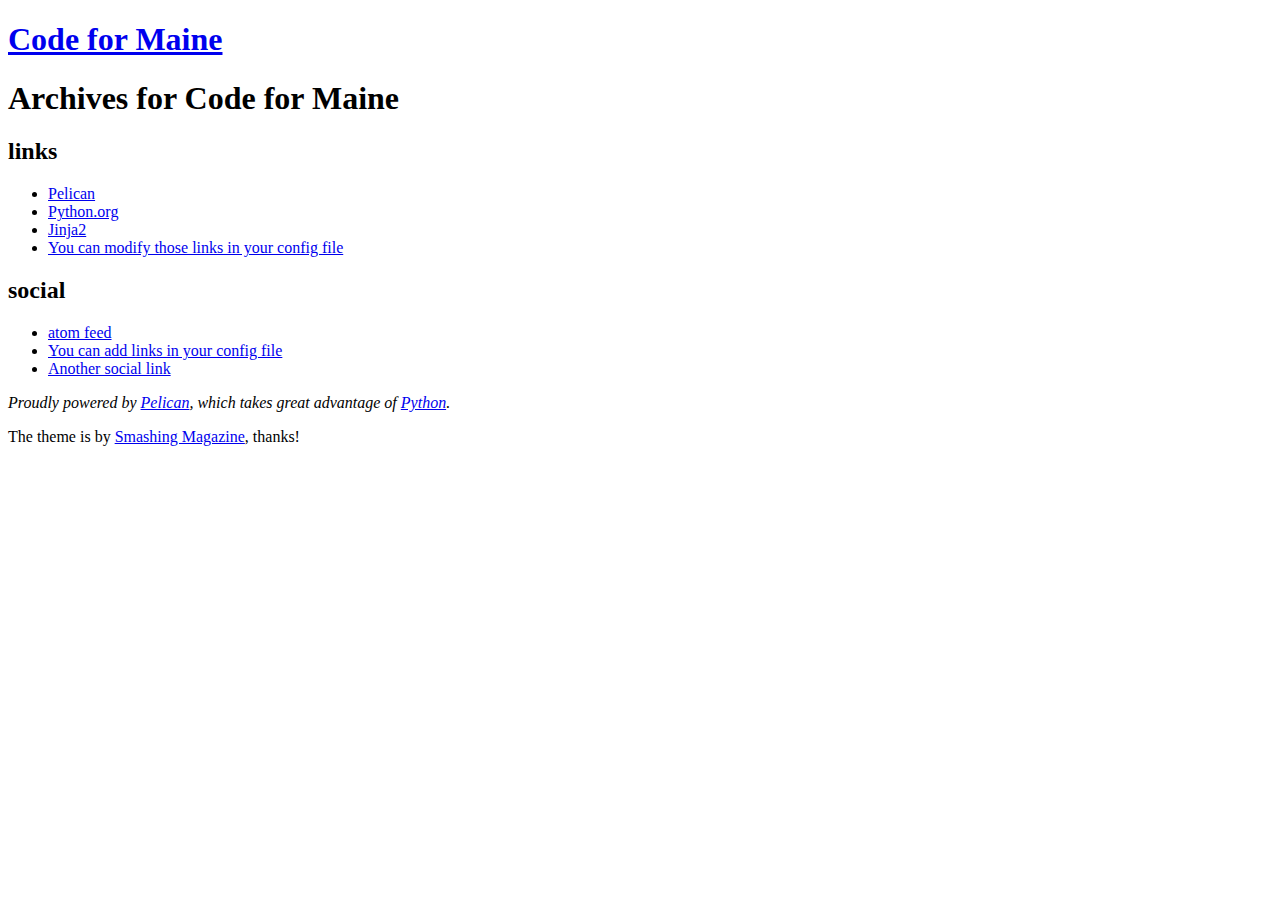
==== archives.html @ b00d2220 "Generate Pelican site" ====
<!DOCTYPE html>
<html lang="en">
<head>
        <meta charset="utf-8" />
        <title>Code for Maine</title>
        <link rel="stylesheet" href="https://www.codeformaine.org/theme/css/main.css" />
        <link href="https://www.codeformaine.org/feeds/all.atom.xml" type="application/atom+xml" rel="alternate" title="Code for Maine Atom Feed" />

        <!--[if IE]>
            <script src="https://html5shiv.googlecode.com/svn/trunk/html5.js"></script>
        <![endif]-->
</head>

<body id="index" class="home">
        <header id="banner" class="body">
                <h1><a href="https://www.codeformaine.org/">Code for Maine </a></h1>
                <nav><ul>
                </ul></nav>
        </header><!-- /#banner -->
<section id="content" class="body">
<h1>Archives for Code for Maine</h1>

<dl>
</dl>
</section>
        <section id="extras" class="body">
                <div class="blogroll">
                        <h2>links</h2>
                        <ul>
                            <li><a href="http://getpelican.com/">Pelican</a></li>
                            <li><a href="http://python.org/">Python.org</a></li>
                            <li><a href="http://jinja.pocoo.org/">Jinja2</a></li>
                            <li><a href="#">You can modify those links in your config file</a></li>
                        </ul>
                </div><!-- /.blogroll -->
                <div class="social">
                        <h2>social</h2>
                        <ul>
                            <li><a href="https://www.codeformaine.org/feeds/all.atom.xml" type="application/atom+xml" rel="alternate">atom feed</a></li>

                            <li><a href="#">You can add links in your config file</a></li>
                            <li><a href="#">Another social link</a></li>
                        </ul>
                </div><!-- /.social -->
        </section><!-- /#extras -->

        <footer id="contentinfo" class="body">
                <address id="about" class="vcard body">
                Proudly powered by <a href="http://getpelican.com/">Pelican</a>, which takes great advantage of <a href="http://python.org">Python</a>.
                </address><!-- /#about -->

                <p>The theme is by <a href="http://coding.smashingmagazine.com/2009/08/04/designing-a-html-5-layout-from-scratch/">Smashing Magazine</a>, thanks!</p>
        </footer><!-- /#contentinfo -->

</body>
</html>
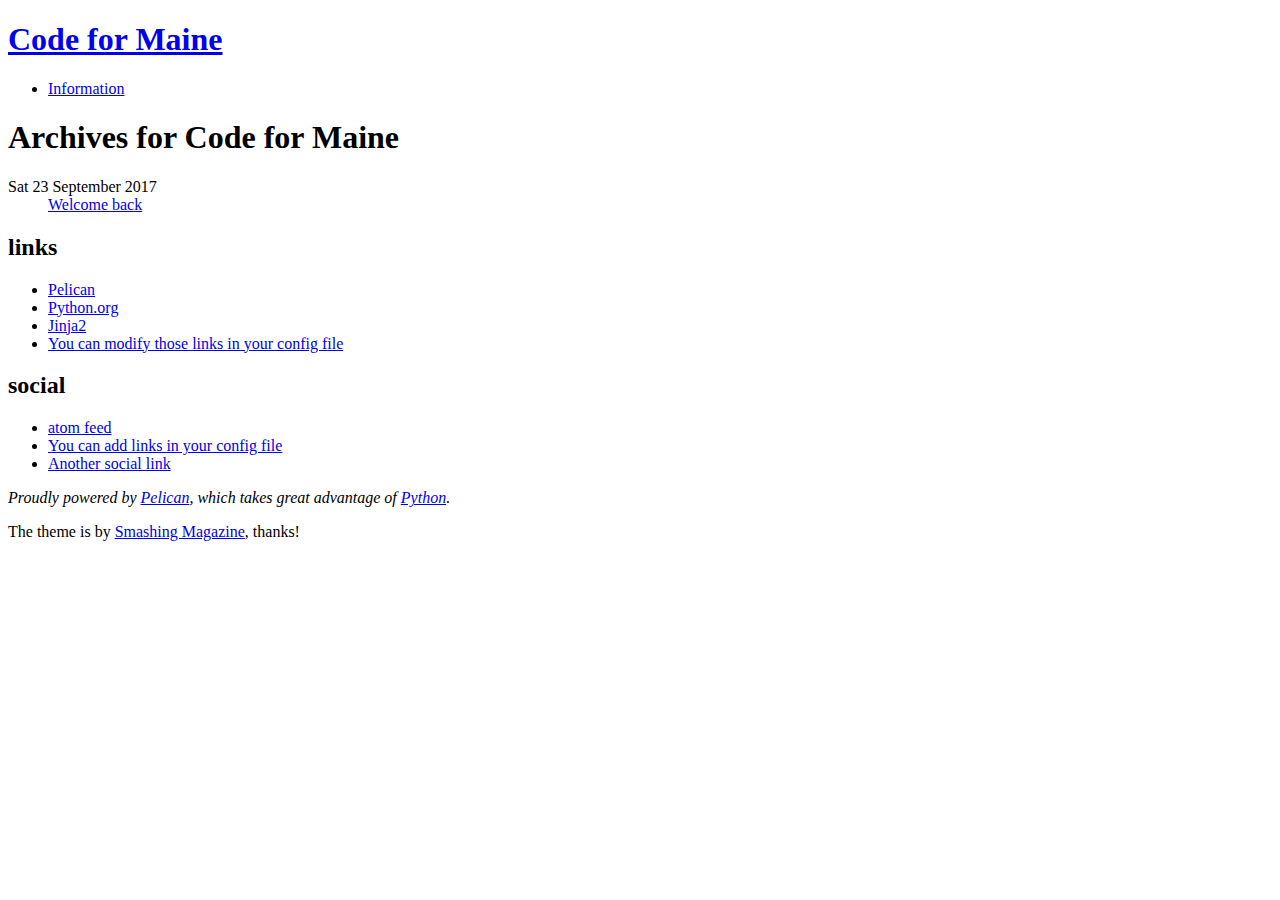
==== commit 36e4c544: "Generate Pelican site" ====
--- a/archives.html
+++ b/archives.html
@@ -3,8 +3,8 @@
 <head>
         <meta charset="utf-8" />
         <title>Code for Maine</title>
-        <link rel="stylesheet" href="https://www.codeformaine.org/theme/css/main.css" />
-        <link href="https://www.codeformaine.org/feeds/all.atom.xml" type="application/atom+xml" rel="alternate" title="Code for Maine Atom Feed" />
+        <link rel="stylesheet" href="http://codeformaine.org/theme/css/main.css" />
+        <link href="http://codeformaine.org/feeds/all.atom.xml" type="application/atom+xml" rel="alternate" title="Code for Maine Atom Feed" />
 
         <!--[if IE]>
             <script src="https://html5shiv.googlecode.com/svn/trunk/html5.js"></script>
@@ -13,14 +13,17 @@
 
 <body id="index" class="home">
         <header id="banner" class="body">
-                <h1><a href="https://www.codeformaine.org/">Code for Maine </a></h1>
+                <h1><a href="http://codeformaine.org/">Code for Maine </a></h1>
                 <nav><ul>
+                    <li><a href="http://codeformaine.org/category/information.html">Information</a></li>
                 </ul></nav>
         </header><!-- /#banner -->
 <section id="content" class="body">
 <h1>Archives for Code for Maine</h1>
 
 <dl>
+    <dt>Sat 23 September 2017</dt>
+    <dd><a href="http://codeformaine.org/welcome-back.html">Welcome back</a></dd>
 </dl>
 </section>
         <section id="extras" class="body">
@@ -36,7 +39,7 @@
                 <div class="social">
                         <h2>social</h2>
                         <ul>
-                            <li><a href="https://www.codeformaine.org/feeds/all.atom.xml" type="application/atom+xml" rel="alternate">atom feed</a></li>
+                            <li><a href="http://codeformaine.org/feeds/all.atom.xml" type="application/atom+xml" rel="alternate">atom feed</a></li>
 
                             <li><a href="#">You can add links in your config file</a></li>
                             <li><a href="#">Another social link</a></li>
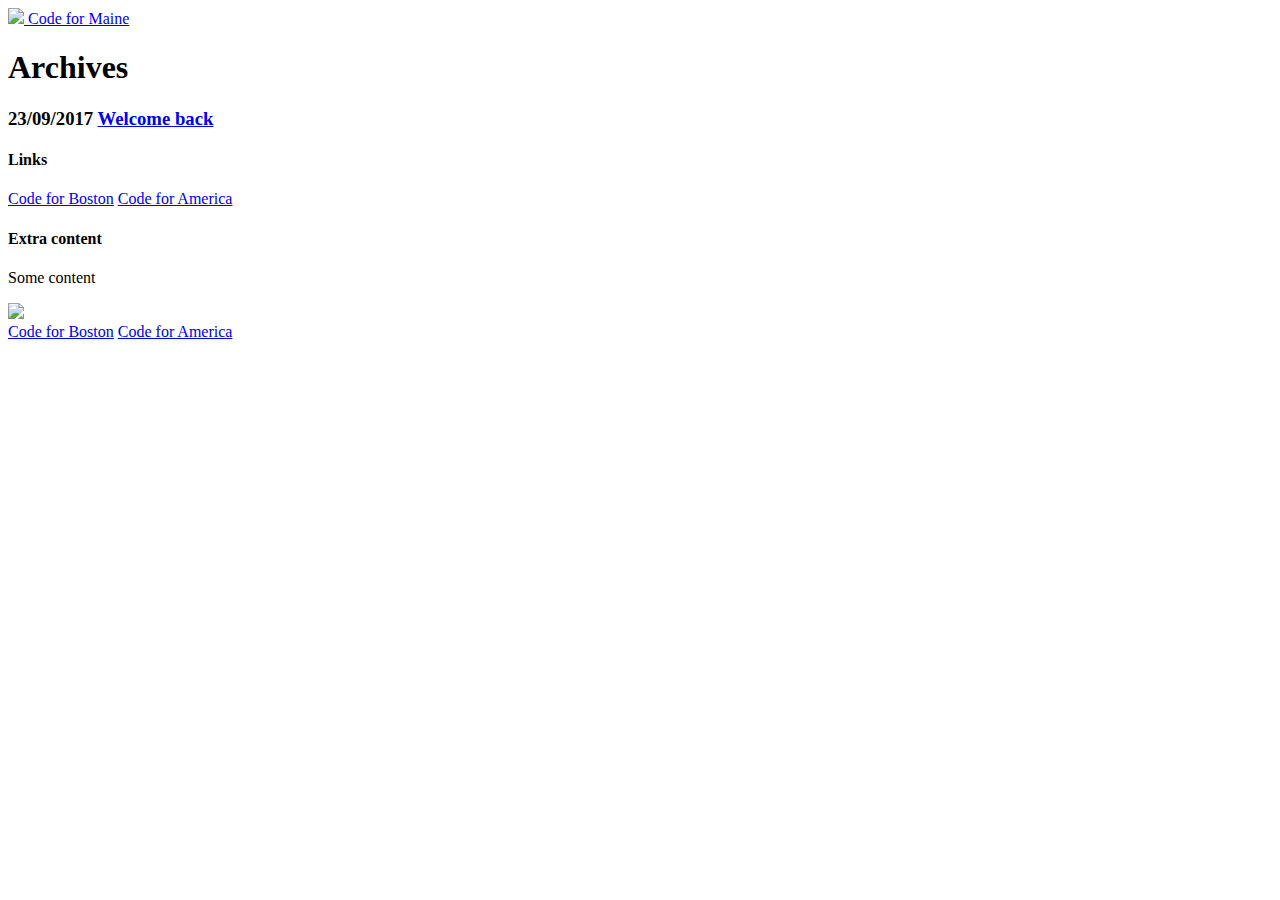
==== commit 53e05b7d: "Generate Pelican site" ====
--- a/archives.html
+++ b/archives.html
@@ -1,59 +1,85 @@
 <!DOCTYPE html>
-<html lang="en">
+<html>
 <head>
-        <meta charset="utf-8" />
-        <title>Code for Maine</title>
-        <link rel="stylesheet" href="http://codeformaine.org/theme/css/main.css" />
-        <link href="http://codeformaine.org/feeds/all.atom.xml" type="application/atom+xml" rel="alternate" title="Code for Maine Atom Feed" />
+    <!-- Standard Meta -->
+    <meta charset="utf-8" />
+    <meta http-equiv="X-UA-Compatible" content="IE=edge,chrome=1" />
+    <meta name="viewport" content="width=device-width, initial-scale=1.0, maximum-scale=1.0">
+    <!-- Site Properities -->
+    <title>Code for Maine</title>
 
-        <!--[if IE]>
-            <script src="https://html5shiv.googlecode.com/svn/trunk/html5.js"></script>
-        <![endif]-->
+    <meta name="description" content="">
+
+    <meta property="og:site_name" content="Code for Maine" />
+    <meta property="og:locale" content="en" />
+
+    <meta property="og:title" content="Code for Maine" />
+    <meta property="og:url" content="http://codeformaine.org"/>
+    <meta property="og:description" content=" " />
+    <meta property="og:type" content="website" />
+
+    <meta name="twitter:card" content="summary_large_image">
+    <meta name="twitter:title" content="Code for Maine">
+    <meta name="twitter:description" content="">
+    <!--meta name="twitter:image" content=""-->
+
+    <link rel="stylesheet" type="text/css" href="http://codeformaine.org/theme/css/semantic.min.css">
+    <link rel="stylesheet" type="text/css" href="http://codeformaine.org/theme/css/custom.css">
 </head>
+<body>
+<div class="ui borderless fixed stackable main menu">
+    <div class="ui text container">
+        <a href="/" class="header item">
+            <img class="logo" src="http://codeformaine.org/theme/images/logo.png">
+            Code for Maine
+        </a>
+    </div>
+</div>
+<div class="ui grid intro">
+    <div class="row">
+        <div class="column center aligned">
+            <h1>Archives</h1>
+        </div>
+    </div>
+</div>
+<div class="ui grid main container center aligned stackable">
+    <div class="ui list">
+        <div class="item archive">
+            <i class="ui icon calendar"></i>
+            <div class="content">
+                <h3>
+                23/09/2017
+                <a href="http://codeformaine.org/welcome-back.html">Welcome back</a>
+                </h3>
+            </div>
+	</div>
+    </div>
+</div>
 
-<body id="index" class="home">
-        <header id="banner" class="body">
-                <h1><a href="http://codeformaine.org/">Code for Maine </a></h1>
-                <nav><ul>
-                    <li><a href="http://codeformaine.org/category/information.html">Information</a></li>
-                </ul></nav>
-        </header><!-- /#banner -->
-<section id="content" class="body">
-<h1>Archives for Code for Maine</h1>
-
-<dl>
-    <dt>Sat 23 September 2017</dt>
-    <dd><a href="http://codeformaine.org/welcome-back.html">Welcome back</a></dd>
-</dl>
-</section>
-        <section id="extras" class="body">
-                <div class="blogroll">
-                        <h2>links</h2>
-                        <ul>
-                            <li><a href="http://getpelican.com/">Pelican</a></li>
-                            <li><a href="http://python.org/">Python.org</a></li>
-                            <li><a href="http://jinja.pocoo.org/">Jinja2</a></li>
-                            <li><a href="#">You can modify those links in your config file</a></li>
-                        </ul>
-                </div><!-- /.blogroll -->
-                <div class="social">
-                        <h2>social</h2>
-                        <ul>
-                            <li><a href="http://codeformaine.org/feeds/all.atom.xml" type="application/atom+xml" rel="alternate">atom feed</a></li>
-
-                            <li><a href="#">You can add links in your config file</a></li>
-                            <li><a href="#">Another social link</a></li>
-                        </ul>
-                </div><!-- /.social -->
-        </section><!-- /#extras -->
-
-        <footer id="contentinfo" class="body">
-                <address id="about" class="vcard body">
-                Proudly powered by <a href="http://getpelican.com/">Pelican</a>, which takes great advantage of <a href="http://python.org">Python</a>.
-                </address><!-- /#about -->
-
-                <p>The theme is by <a href="http://coding.smashingmagazine.com/2009/08/04/designing-a-html-5-layout-from-scratch/">Smashing Magazine</a>, thanks!</p>
-        </footer><!-- /#contentinfo -->
-
+<div class="ui inverted vertical footer segment">
+    <div class="ui center aligned container">
+        <div class="ui stackable inverted divided grid">
+            <div class="eight wide column">
+                <h4 class="ui inverted header">Links</h4>
+                <div class="ui inverted link list">
+                    <a href="http://codeforboston.org/" class="item">Code for Boston</a>
+                    <a href="http://codeforamerica.org/" class="item">Code for America</a>
+                </div>
+            </div>
+            <div class="four wide column">
+                <h4 class="ui inverted header">Extra content</h4>
+                <p>Some content</p>
+            </div>
+        </div>
+        <div class="ui inverted section divider"></div>
+        <img class="ui centered mini image" src="http://codeformaine.org/theme/images/logo.png">
+        <div class="ui horizontal inverted small divided link list">
+            <a href="http://codeforboston.org/" class="item">Code for Boston</a>
+            <a href="http://codeforamerica.org/" class="item">Code for America</a>
+        </div>
+    </div>
+</div>
+    <script type="text/javascript" src="http://codeformaine.org/theme/js/jquery.min.js"></script>
+    <script type="text/javascript" src="http://codeformaine.org/theme/js/semantic.min.js"></script>
 </body>
 </html>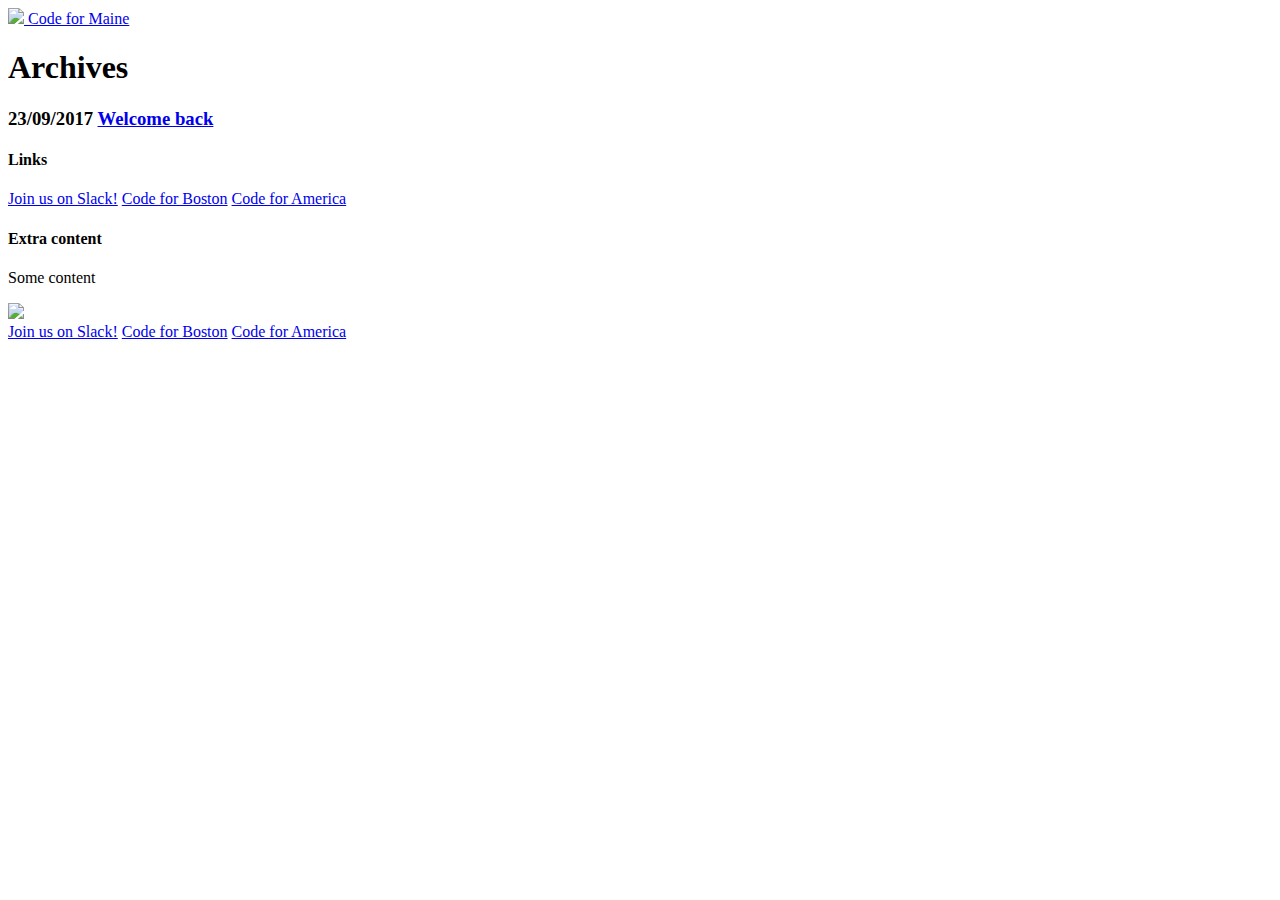
==== commit 936537ed: "Generate Pelican site" ====
--- a/archives.html
+++ b/archives.html
@@ -62,6 +62,7 @@
             <div class="eight wide column">
                 <h4 class="ui inverted header">Links</h4>
                 <div class="ui inverted link list">
+                    <a href="bit.do/civicslack" class="item">Join us on Slack!</a>
                     <a href="http://codeforboston.org/" class="item">Code for Boston</a>
                     <a href="http://codeforamerica.org/" class="item">Code for America</a>
                 </div>
@@ -74,6 +75,7 @@
         <div class="ui inverted section divider"></div>
         <img class="ui centered mini image" src="http://codeformaine.org/theme/images/logo.png">
         <div class="ui horizontal inverted small divided link list">
+            <a href="bit.do/civicslack" class="item">Join us on Slack!</a>
             <a href="http://codeforboston.org/" class="item">Code for Boston</a>
             <a href="http://codeforamerica.org/" class="item">Code for America</a>
         </div>
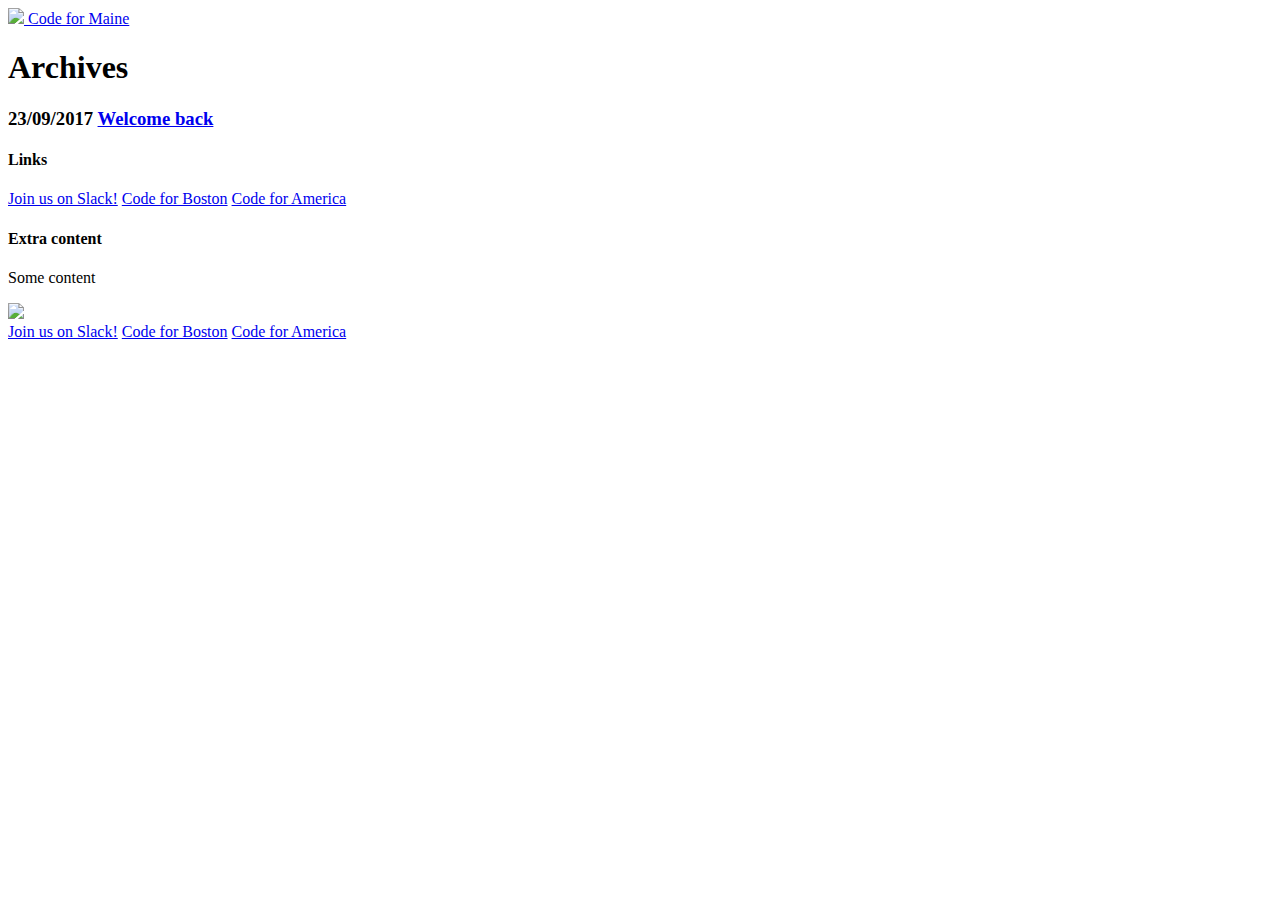
==== commit 2730195d: "Generate Pelican site" ====
--- a/archives.html
+++ b/archives.html
@@ -62,7 +62,7 @@
             <div class="eight wide column">
                 <h4 class="ui inverted header">Links</h4>
                 <div class="ui inverted link list">
-                    <a href="bit.do/civicslack" class="item">Join us on Slack!</a>
+                    <a href="http://bit.do/civicslack" class="item">Join us on Slack!</a>
                     <a href="http://codeforboston.org/" class="item">Code for Boston</a>
                     <a href="http://codeforamerica.org/" class="item">Code for America</a>
                 </div>
@@ -75,7 +75,7 @@
         <div class="ui inverted section divider"></div>
         <img class="ui centered mini image" src="http://codeformaine.org/theme/images/logo.png">
         <div class="ui horizontal inverted small divided link list">
-            <a href="bit.do/civicslack" class="item">Join us on Slack!</a>
+            <a href="http://bit.do/civicslack" class="item">Join us on Slack!</a>
             <a href="http://codeforboston.org/" class="item">Code for Boston</a>
             <a href="http://codeforamerica.org/" class="item">Code for America</a>
         </div>
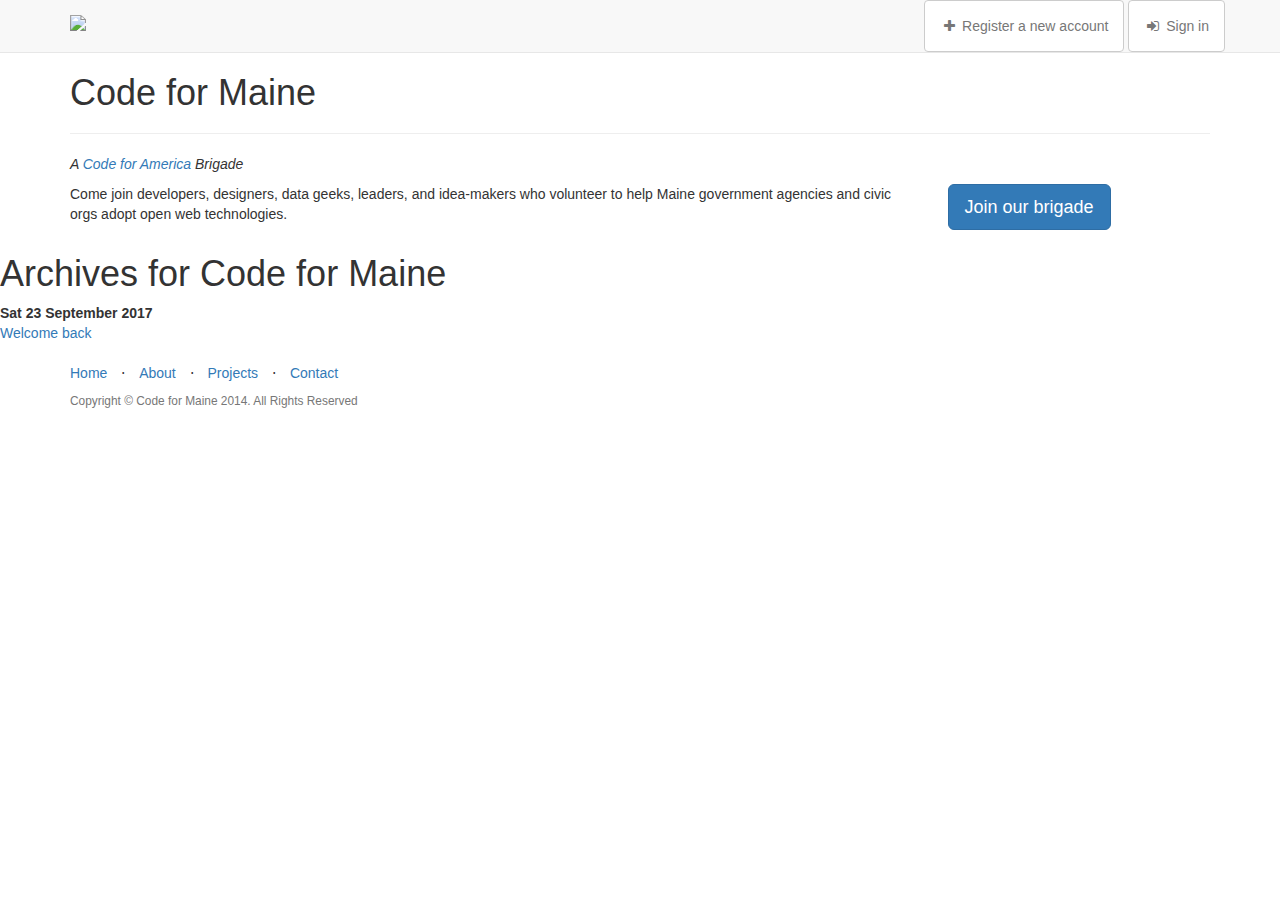
==== commit eb5ac533: "Generate Pelican site" ====
--- a/archives.html
+++ b/archives.html
@@ -1,87 +1,162 @@
 <!DOCTYPE html>
-<html>
+<html lang="en">
+
 <head>
-    <!-- Standard Meta -->
-    <meta charset="utf-8" />
-    <meta http-equiv="X-UA-Compatible" content="IE=edge,chrome=1" />
-    <meta name="viewport" content="width=device-width, initial-scale=1.0, maximum-scale=1.0">
-    <!-- Site Properities -->
+
+    <meta charset="utf-8">
+    <meta http-equiv="X-UA-Compatible" content="IE=edge">
+    <meta name="viewport" content="width=device-width, initial-scale=1">
+    <meta name="description" content="">
+    <meta name="author" content="">
+    <meta name="google-site-verification" content="zMwQJxNdc4_Ed6XNGbXgD79uR9pm1VxtI_nd3cS4DYA" />
+
     <title>Code for Maine</title>
 
-    <meta name="description" content="">
+    <!-- Bootstrap Core CSS -->
+    <link href="//maxcdn.bootstrapcdn.com/bootstrap/3.3.1/css/bootstrap.min.css" rel="stylesheet">
 
-    <meta property="og:site_name" content="Code for Maine" />
-    <meta property="og:locale" content="en" />
+    <!-- Custom CSS -->
+    <link rel="stylesheet" type="text/css" href="http://codeformaine.org/theme/css/landing-page.css">
 
-    <meta property="og:title" content="Code for Maine" />
-    <meta property="og:url" content="http://codeformaine.org"/>
-    <meta property="og:description" content=" " />
-    <meta property="og:type" content="website" />
+    <!-- Custom Fonts -->
+    <link href="//maxcdn.bootstrapcdn.com/font-awesome/4.2.0/css/font-awesome.min.css" rel="stylesheet">
+    <link href="//fonts.googleapis.com/css?family=Josefin+Sans|Droid+Sans|Lato:300,400,700,300italic,400italic,700italic" rel="stylesheet" type="text/css">
 
-    <meta name="twitter:card" content="summary_large_image">
-    <meta name="twitter:title" content="Code for Maine">
-    <meta name="twitter:description" content="">
-    <!--meta name="twitter:image" content=""-->
+    <!-- HTML5 Shim and Respond.js IE8 support of HTML5 elements and media queries -->
+    <!-- WARNING: Respond.js doesn't work if you view the page via file:// -->
+    <!--[if lt IE 9]>
+        <script src="https://oss.maxcdn.com/libs/html5shiv/3.7.0/html5shiv.js"></script>
+        <script src="https://oss.maxcdn.com/libs/respond.js/1.4.2/respond.min.js"></script>
+    <![endif]-->
 
-    <link rel="stylesheet" type="text/css" href="http://codeformaine.org/theme/css/semantic.min.css">
-    <link rel="stylesheet" type="text/css" href="http://codeformaine.org/theme/css/custom.css">
 </head>
+
 <body>
-<div class="ui borderless fixed stackable main menu">
-    <div class="ui text container">
-        <a href="/" class="header item">
-            <img class="logo" src="http://codeformaine.org/theme/images/logo.png">
-            Code for Maine
-        </a>
-    </div>
-</div>
-<div class="ui grid intro">
-    <div class="row">
-        <div class="column center aligned">
-            <h1>Archives</h1>
+
+    <nav class="navbar navbar-default navbar-fixed-top" role="navigation">
+      <div class="container">
+        <div class="navbar-header">
+          <button type="button" class="navbar-toggle collapsed" data-toggle="collapse" data-target="#navbar" aria-expanded="false" aria-controls="navbar">
+            <span class="sr-only">Toggle navigation</span>
+            <span class="icon-bar"></span>
+            <span class="icon-bar"></span>
+            <span class="icon-bar"></span>
+          </button>
+          <a class="navbar-brand" href="/"><img src="../../images/cfm_logo_sm.png" /></a>
         </div>
-    </div>
-</div>
-<div class="ui grid main container center aligned stackable">
-    <div class="ui list">
-        <div class="item archive">
-            <i class="ui icon calendar"></i>
-            <div class="content">
-                <h3>
-                23/09/2017
-                <a href="http://codeformaine.org/welcome-back.html">Welcome back</a>
-                </h3>
-            </div>
-	</div>
-    </div>
-</div>
+        <div id="navbar" class="navbar-collapse collapse">
+          <ul class="nav navbar-nav navbar-right">
+            <li class="">
+                <a class="btn btn-default" href=""><i class="fa fa-plus fa-fw"></i> Register a new account</a>
+            </li>
+            <li>&nbsp;</li>
+            <li>
+                <a class="btn btn-default" href=""><i class="fa fa-sign-in fa-fw"></i> Sign in</a>
+            </li>
+          </ul>
+        </div><!--/.nav-collapse -->
+      </div>
+    </nav>
 
-<div class="ui inverted vertical footer segment">
-    <div class="ui center aligned container">
-        <div class="ui stackable inverted divided grid">
-            <div class="eight wide column">
-                <h4 class="ui inverted header">Links</h4>
-                <div class="ui inverted link list">
-                    <a href="http://bit.do/civicslack" class="item">Join us on Slack!</a>
-                    <a href="http://codeforboston.org/" class="item">Code for Boston</a>
-                    <a href="http://codeforamerica.org/" class="item">Code for America</a>
+
+    <!-- Header -->
+    <div class="intro-header">
+
+        <div class="container">
+            <div class="row">
+                <div class="col-lg-12">
+                    <div class="intro-message">
+                        <h2 class="subhead">Come hack for civic good</h2>
+                        <h1>Code for Maine</h1>
+                        <hr class="intro-divider">
+                        <p><i>A <a href="//www.codeforamerica.org">Code for America</a> Brigade</i></p>
+                    </div>
                 </div>
             </div>
-            <div class="four wide column">
-                <h4 class="ui inverted header">Extra content</h4>
-                <p>Some content</p>
+
+        </div>
+        <!-- /.container -->
+
+    </div>
+    <!-- /.intro-header -->
+
+    <div class="lower-header">
+        <div class="container">
+
+            <div class="row">
+                <div class="col-lg-9 col-sm-10">
+                    <div class="lower-message">
+                        <p>Come join developers, designers, data geeks, leaders, and idea-makers who volunteer to help Maine government agencies and civic orgs adopt open web technologies.</p>
+                    </div>
+                </div>
+                <div class="col-lg-3 col-sm-4">
+                    <a href="" class="btn btn-primary btn-lg join"><span class="network-name">Join our brigade</span></a>
+                </div>
+            </div>
+
+        </div>
+        <!-- /.container -->
+    </div>
+
+    <!-- Page Content -->
+<h1>Archives for Code for Maine</h1>
+
+<dl>
+    <dt>Sat 23 September 2017</dt>
+    <dd><a href="http://codeformaine.org/welcome-back.html">Welcome back</a></dd>
+</dl>
+
+    <!-- Footer -->
+    <footer>
+        <div class="container">
+            <div class="row">
+                <div class="col-lg-12">
+                    <ul class="list-inline">
+                        <li>
+                            <a href="#home">Home</a>
+                        </li>
+                        <li class="footer-menu-divider">&sdot;</li>
+                        <li>
+                            <a href="#about">About</a>
+                        </li>
+                        <li class="footer-menu-divider">&sdot;</li>
+                        <li>
+                        <a href="">Projects</a>
+                        </li>
+                        <li class="footer-menu-divider">&sdot;</li>
+                        <li>
+                            <a href="#contact">Contact</a>
+                        </li>
+                    </ul>
+                    <p class="copyright text-muted small">Copyright &copy; Code for Maine 2014. All Rights Reserved</p>
+                </div>
             </div>
         </div>
-        <div class="ui inverted section divider"></div>
-        <img class="ui centered mini image" src="http://codeformaine.org/theme/images/logo.png">
-        <div class="ui horizontal inverted small divided link list">
-            <a href="http://bit.do/civicslack" class="item">Join us on Slack!</a>
-            <a href="http://codeforboston.org/" class="item">Code for Boston</a>
-            <a href="http://codeforamerica.org/" class="item">Code for America</a>
-        </div>
-    </div>
-</div>
-    <script type="text/javascript" src="http://codeformaine.org/theme/js/jquery.min.js"></script>
-    <script type="text/javascript" src="http://codeformaine.org/theme/js/semantic.min.js"></script>
+    </footer>
+
+    <!-- jQuery -->
+    <script src="//code.jquery.com/jquery-2.1.1.min.js"></script>
+
+    <!-- Bootstrap Core JavaScript -->
+    <script src="//maxcdn.bootstrapcdn.com/bootstrap/3.3.1/js/bootstrap.min.js"></script>
+
+
+    <!-- Piwik -->
+    <script type="text/javascript">
+      var _paq = _paq || [];
+      _paq.push(['trackPageView']);
+      _paq.push(['enableLinkTracking']);
+      (function() {
+        var u="//stats.codeformaine.org/";
+        _paq.push(['setTrackerUrl', u+'piwik.php']);
+        _paq.push(['setSiteId', 1]);
+        var d=document, g=d.createElement('script'), s=d.getElementsByTagName('script')[0];
+        g.type='text/javascript'; g.async=true; g.defer=true; g.src=u+'piwik.js'; s.parentNode.insertBefore(g,s);
+      })();
+    </script>
+    <noscript><p><img src="//stats.codeformaine.org/piwik.php?idsite=1" style="border:0;" alt="" /></p></noscript>
+    <!-- End Piwik Code -->
+
 </body>
+
 </html>